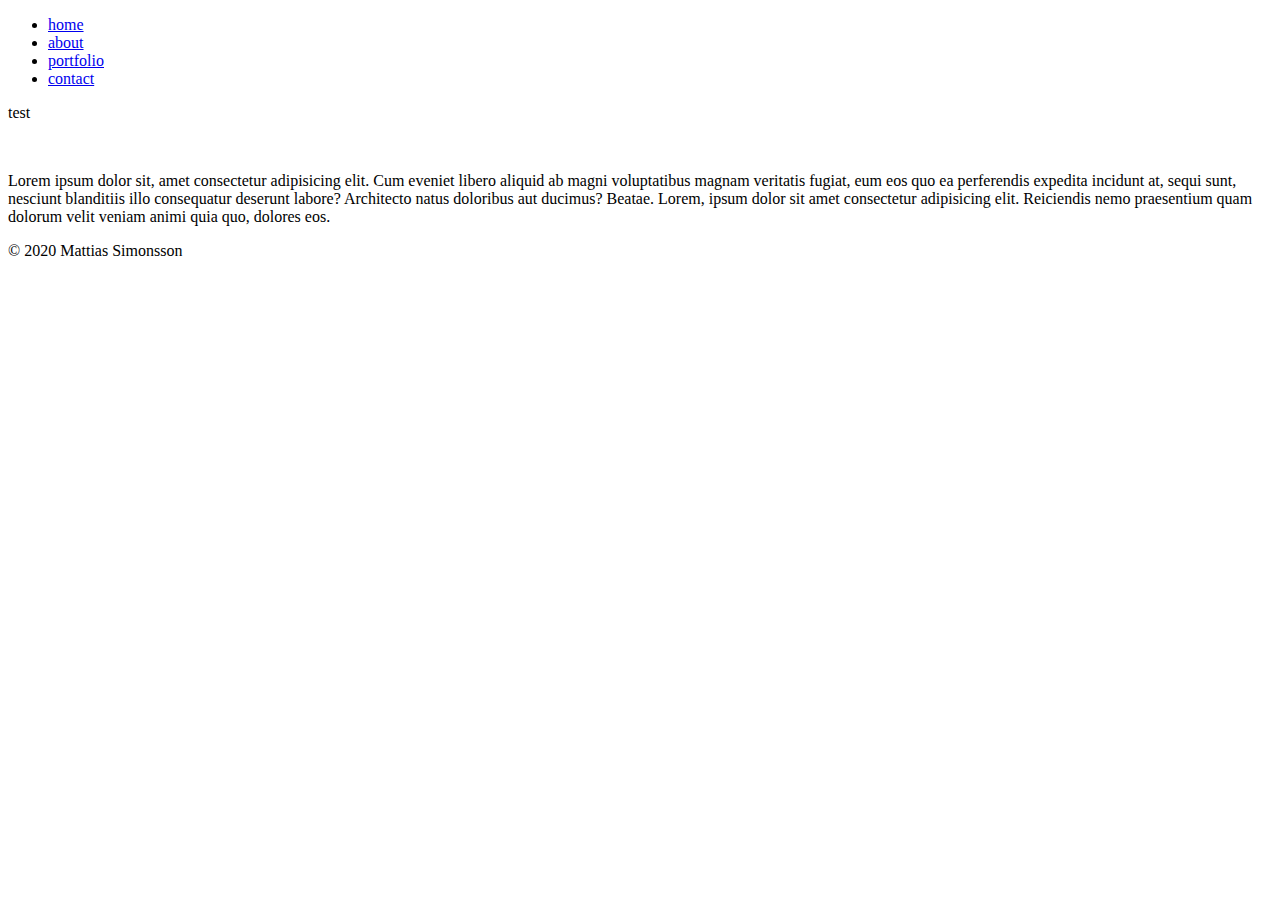
==== about.html @ 95254c9d "Merge pull request #8 from MattiasSimonsson/test" ====
<!DOCTYPE html>
<html lang="en">
<head>   
  <script src="https://kit.fontawesome.com/e507e9a977.js" crossorigin="anonymous"></script>
  <meta name="viewport" content="width=device-width, initial-scale=1.0">
  <title>Mattias Simonsson</title>
  <link rel="stylesheet" href="about.css"> 
</head>

<body>
  <!-- start of wrap -->
<div class="container">

  <header>
    <nav>      
      <ul>
        <li><a href="index.html">home</a></li>
        <li><a href="about.html">about</a></li>
        <li><a href="portfolio.html">portfolio</a></li>        
        <li><a href="contact.html">contact</a></li>
      </ul>
    </nav>
  </header>



  <div class="container-about">

    <p>test</p>
  
  
  <div class="about-me">
    <img id="profile-img" src="profile-image.png" alt="">
    <p>Lorem ipsum dolor sit, amet consectetur adipisicing elit.
      Cum eveniet libero aliquid ab magni voluptatibus magnam veritatis fugiat, eum eos quo ea perferendis expedita incidunt at,
      sequi sunt, nesciunt blanditiis illo consequatur deserunt labore? Architecto natus doloribus aut ducimus? Beatae. Lorem, ipsum dolor sit amet consectetur adipisicing elit.
      Reiciendis nemo praesentium quam dolorum velit veniam animi quia quo, dolores eos.</p>
  </div>     
  </div>

</div>
<!-- end of wrap -->
<footer> 
  <p>&copy; 2020 Mattias Simonsson</p>
  <div class="icons">
    <li><a href="https://github.com/MattiasSimonsson" target="_blank"><i class="fab fa-github"></i></a></li>
    <li><a href="https://www.linkedin.com/in/mattiassimonsson/" target="_blank"><i class="fab fa-linkedin"></i></a></li>
  </div>      
</footer>
</body>
</html>
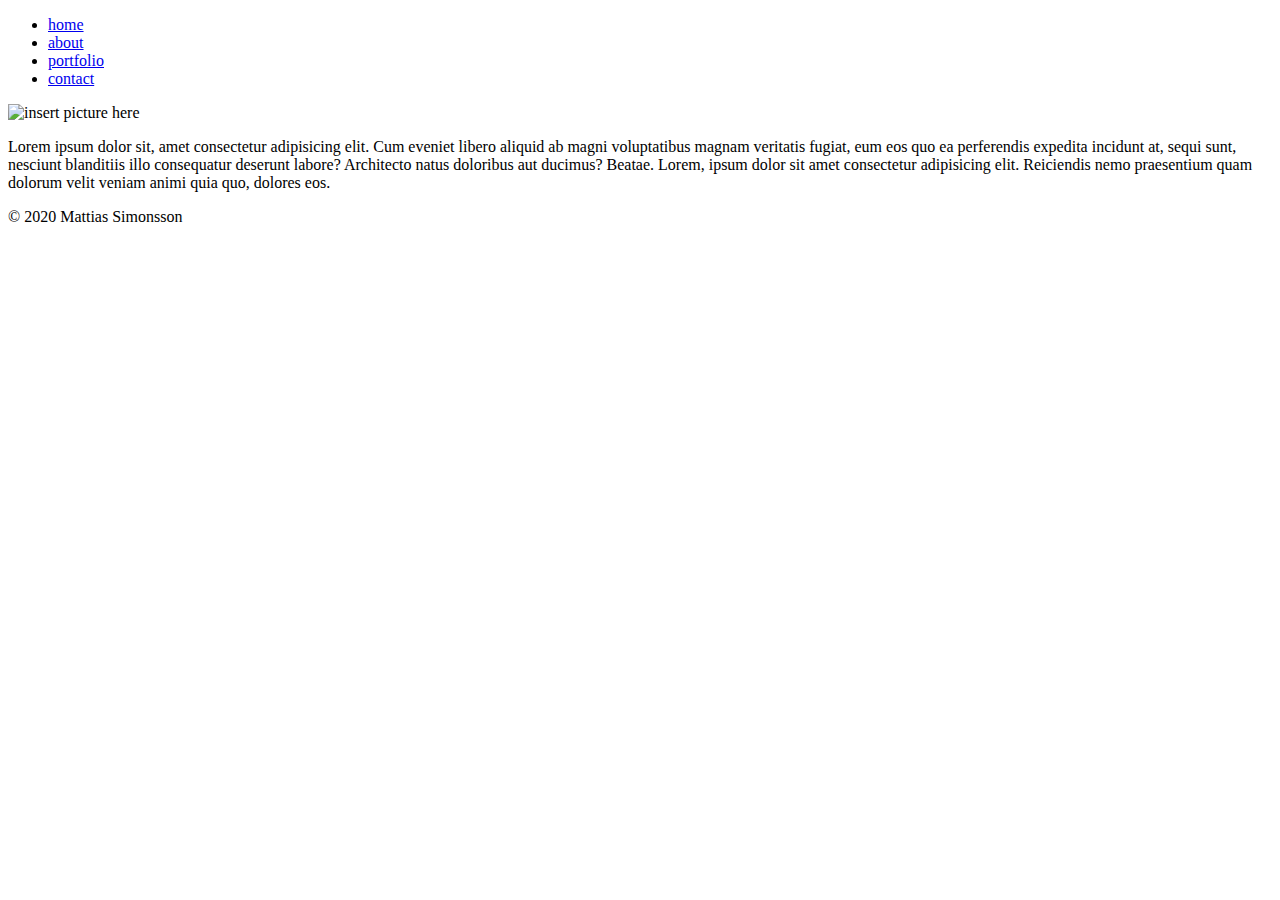
==== commit cda22993: "remove pic and txt" ====
--- a/about.html
+++ b/about.html
@@ -26,11 +26,11 @@
 
   <div class="container-about">
 
-    <p>test</p>
+  
   
   
   <div class="about-me">
-    <img id="profile-img" src="profile-image.png" alt="">
+    <img id="profile-img" src="" alt="insert picture here">
     <p>Lorem ipsum dolor sit, amet consectetur adipisicing elit.
       Cum eveniet libero aliquid ab magni voluptatibus magnam veritatis fugiat, eum eos quo ea perferendis expedita incidunt at,
       sequi sunt, nesciunt blanditiis illo consequatur deserunt labore? Architecto natus doloribus aut ducimus? Beatae. Lorem, ipsum dolor sit amet consectetur adipisicing elit.
